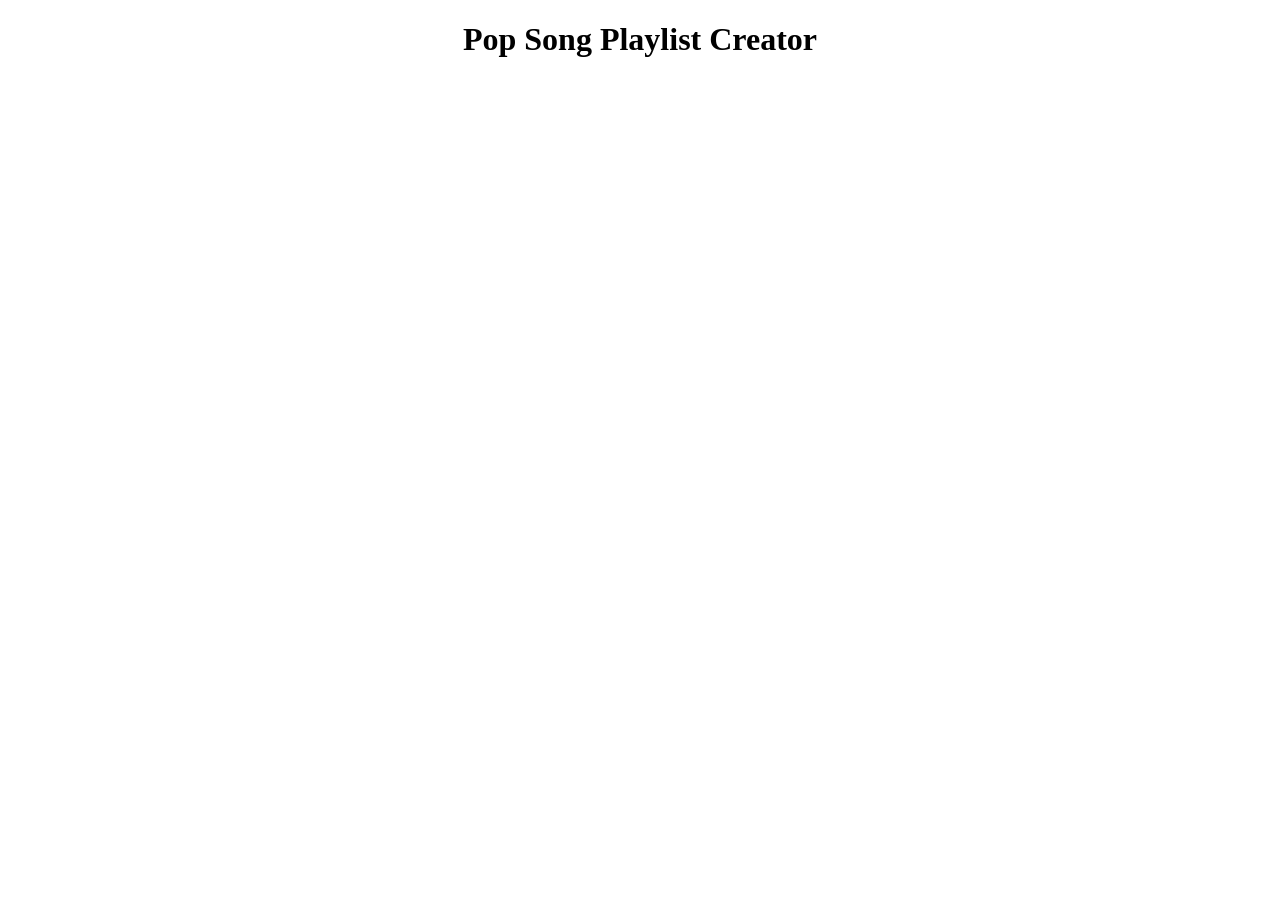
==== index.html @ 1c69dfdd "undo width and height changes" ====
<!DOCTYPE html>

<head>
  <meta charset="utf-8">
  <title>Pop Song Playlist</title>
</head>

<body>
<script src="https://d3js.org/d3.v4.js"></script>
<script src="https://bl.ocks.org/syntagmatic/raw/3341641/render-queue.js"></script>
<link rel="stylesheet" href="styles.css"></link>

<h1 style="text-align: center">Pop Song Playlist Creator</h1>

<span></span>

<table id="split" style="margin-left: auto; margin-right: auto">
    <thead></thead>
    <tbody></tbody>
</table>

<script>
var margin = {top: 10, right: 110, bottom: 20, left: 188},
    width = document.body.clientWidth - margin.left - margin.right,
    height = 740 - margin.top - margin.bottom,
    innerHeight = height - 2;

var devicePixelRatio = window.devicePixelRatio || 1;

var types = {
  "Number": {
    key: "Number",
    coerce: function(d) { return +d; },
    extent: d3.extent,
    within: function(d, extent, dim) { return extent[0] <= dim.scale(d) && dim.scale(d) <= extent[1]; },
    defaultScale: d3.scaleLinear().range([innerHeight, 0])
  },
  "String": {
    key: "String",
    coerce: String,
    extent: function (data) { return data.sort(); },
    within: function(d, extent, dim) { return extent[0] <= dim.scale(d) && dim.scale(d) <= extent[1]; },
    defaultScale: d3.scalePoint().range([0, innerHeight])
  },
  "Date": {
    key: "Date",
    coerce: function(d) { return new Date(d); },
    extent: d3.extent,
    within: function(d, extent, dim) { return extent[0] <= dim.scale(d) && dim.scale(d) <= extent[1]; },
    defaultScale: d3.scaleTime().range([innerHeight, 0])
  }
};

var dimensions = [
  {
    key: "Year",
    description: "Year",
    type: types["Number"]
  },
  {
    key: "Beats Per Minute (BPM)",
    type: types["Number"],
    description: "Beats Per Minute (BPM)",
  },
  {
    key: "Energy",
    type: types["Number"],
    description: "Energy",
  },
  {
    key: "Danceability",
    description: "Danceability",
    type: types["Number"]
  },
  {
    key: "Loudness (dB)",
    description: "Loudness (dB)",
    type: types["Number"]
  },
  {
    key: "Popularity",
    description: "Popularity",
    type: types["Number"]
  },
];


var xscale = d3.scalePoint()
    .domain(d3.range(dimensions.length))
    .range([0, width]);

var yAxis = d3.axisLeft().tickFormat(d3.format("d"));

var container = d3.select("span").append("div")
    .attr("class", "parcoords")
    .style("width", width + margin.left + margin.right + "px")
    .style("height", height + margin.top + margin.bottom + "px");

// var dog = container.append("svg")
//     .attr("width", width + margin.left + margin.right)
//     .attr("height", 0)
//   .append("g")
//     .attr("transform", "translate(" + margin.left + "," + margin.top + ")")

var canvas = container.append("canvas")
    .attr("width", width * devicePixelRatio)
    .attr("height", height * devicePixelRatio)
    .style("width", width + "px")
    .style("height", height + "px")
    .style("margin-top", margin.top + "px")
    .style("margin-left", margin.left + "px")
    // this is the only way to shift the lines up but it still doesn't go all the way up
    .style("margin-top",  23 + "px")

var svg = d3.select("span").append("svg")
    .attr("width", width + margin.left + margin.right)
    .attr("height", height + margin.top + margin.bottom)
    .style("margin-top",  -1000 + "px")
  .append("g")
    .attr("transform", "translate(" + margin.left + "," + margin.top + ")")
    .style("margin-top", 0 + "px")



//var output = container.append("pre");


var ctx = canvas.node().getContext("2d");
ctx.globalCompositeOperation = 'darken';
ctx.globalAlpha = 0.15;
ctx.lineWidth = 1.5;
ctx.scale(devicePixelRatio, devicePixelRatio);

// var output = d3.select("span").append("pre");

var axes = svg.selectAll(".axis")
    .data(dimensions)
  .enter().append("g")
    .attr("class", function(d) { return "axis " + d.key.replace(/ /g, "_"); })
    .attr("transform", function(d,i) { return "translate(" + xscale(i) + ")"; });

d3.csv("popsongsformat4.csv", function(error, data) {
  if (error) throw error;

  data.forEach(function(d) {
    dimensions.forEach(function(p) {
      d[p.key] = !d[p.key] ? null : p.type.coerce(d[p.key]);
    });

    // truncate long text strings to fit in data table
    for (var key in d) {
      if (d[key] && d[key].length > 35) d[key] = d[key].slice(0,36);
    }
  });

  // type/dimension default setting happens here
  columns = ["Title", "Artist"];
  dimensions.forEach(function(dim) {
    if (!("domain" in dim)) {
      // detect domain using dimension type's extent function
      dim.domain = d3_functor(dim.type.extent)(data.map(function(d) { return d[dim.key]; }));
      columns.push(dim.key);
    }
    if (!("scale" in dim)) {
      // use type's default scale for dimension
      dim.scale = dim.type.defaultScale.copy();
    }
    dim.scale.domain(dim.domain);
  });

  d3.select("thead").selectAll("th").data(columns).enter().append("th").text(d => d);

  var tr = d3.select("tbody").selectAll("tr")
      .data(data).enter().append("tr")

  var td = tr.selectAll("td")
      .data(d => d3.values(d))
      .enter().append("td")
      .text(d => d)

  d3.selectAll("td")
      .filter((d, i) => i % columns.length > 1)
      .attr("style", "text-align: center");

  var render = renderQueue(draw).rate(30);

  ctx.clearRect(0,0,width,height);
  ctx.globalAlpha = d3.min([1.15/Math.pow(data.length,0.3),1]);
  render(data);

  axes.append("g")
      .each(function(d) {
        var renderAxis = "axis" in d
          ? d.axis.scale(d.scale)  // custom axis
          : yAxis.scale(d.scale);  // default axis
        d3.select(this).call(renderAxis);
      })
    .append("text")
      .attr("class", "title")
      .attr("text-anchor", "start")
      .text(function(d) { return "description" in d ? d.description : d.key; });

  // Add and store a brush for each axis.
  axes.append("g")
      .attr("class", "brush")
      .each(function(d) {
        d3.select(this).call(d.brush = d3.brushY()
          .extent([[-10,0], [10,height]])
          .on("start", brushstart)
          .on("brush", brush)
          .on("end", brush)
        )
      })
    .selectAll("rect")
      .attr("x", -8)
      .attr("width", 16);

  d3.selectAll(".axis.pl_discmethod .tick text")
    .style("fill", 'grey');

  // output.text(d3.tsvFormat(data));

  function project(d) {
    return dimensions.map(function(p,i) {
      // check if data element has property and contains a value
      if (
        !(p.key in d) ||
        d[p.key] === null
      ) return null;

      return [xscale(i),p.scale(d[p.key])];
    });
  };

  function draw(d) {
    ctx.strokeStyle = 'green';
    ctx.beginPath();
    var coords = project(d);
    coords.forEach(function(p,i) {
      // this avoids rendering null values as 0
      if (p === null) {
        // this bit renders horizontal lines on the previous/next
        // dimensions, so that sandwiched null values are visible
        if (i > 0) {
          var prev = coords[i-1];
          if (prev !== null) {
            ctx.moveTo(prev[0],prev[1]);
            ctx.lineTo(prev[0]+6,prev[1]);
          }
        }
        if (i < coords.length-1) {
          var next = coords[i+1];
          if (next !== null) {
            ctx.moveTo(next[0]-6,next[1]);
          }
        }
        return;
      }

      if (i == 0) {
        ctx.moveTo(p[0],p[1]);
        return;
      }

      ctx.lineTo(p[0],p[1]);
    });
    ctx.stroke();
  }

  function brushstart() {
    d3.event.sourceEvent.stopPropagation();
  }

  // Handles a brush event, toggling the display of foreground lines.
  function brush() {
    render.invalidate();

    var actives = [];
    svg.selectAll(".axis .brush")
      .filter(function(d) {
        return d3.brushSelection(this);
      })
      .each(function(d) {
        actives.push({
          dimension: d,
          extent: d3.brushSelection(this)
        });
      });

    var selected = data.filter(function(d) {
      if (actives.every(function(active) {
          var dim = active.dimension;
          // test if point is within extents for each active brush
          return dim.type.within(d[dim.key], active.extent, dim);
        })) {
        return true;
      }
    });

    ctx.clearRect(0,0,width,height);
    ctx.globalAlpha = d3.min([0.85/Math.pow(selected.length,0.3),1]);
    render(selected);

    // output.text(d3.tsvFormat(selected));

    d3.select("tbody").html("");

    var tr = d3.select("tbody").selectAll("tr")
        .data(selected).enter().append("tr")

    var td = tr.selectAll("td")
      .data(d => d3.values(d))
      .enter().append("td")
      .text(d => d)

    d3.selectAll("td")
        .filter((d, i) => i % columns.length > 1)
        .attr("style", "text-align: center");
  }
});

function d3_functor(v) {
  return typeof v === "function" ? v : function() { return v; };
};
</script>
</body>
---- styles.css ----
body {
  min-width: 760px;
}

.parcoords {
  display: block;
}

.parcoords svg,
.parcoords canvas {
  font: 10px sans-serif;
  position: absolute;
}

.parcoords canvas {
  opacity: 0.9;
  pointer-events: none;
}

.axis .title {
  font-size: 10px;
  
  fill: #222;
}

.axis line,
.axis path {
  fill: none;
  stroke: #ccc;
  stroke-width: 1px;
}

.axis .tick text {
  fill: #222;
  pointer-events: none;
}

.axis.pl_facility .tick text,
.axis.pl_instrument .tick text,
.axis.st_spstr .tick text {
  font-size: 6px; 
}

.axis.pl_telescope .tick text {
  font-size: 5px; 
}

.axis:hover line,
.axis:hover path,
.axis.active line,
.axis.active path {
  fill: none;
  stroke: #222;
  stroke-width: 1px;
}

.axis:hover .title {
  font-weight: bold;
}

.axis:hover .tick text {
  opacity: 1;
}

.axis.active .title {
  font-weight: bold;
}

.axis.active .tick text {
  opacity: 1;
  font-weight: bold;
}

.brush .extent {
  fill-opacity: .3;
  stroke: #fff;
  stroke-width: 1px;
}

pre {
  width: 100%;
  height: 300px;
  margin: 6px 12px;
  tab-size: 40;
  font-size: 10px;
  overflow: auto;
}
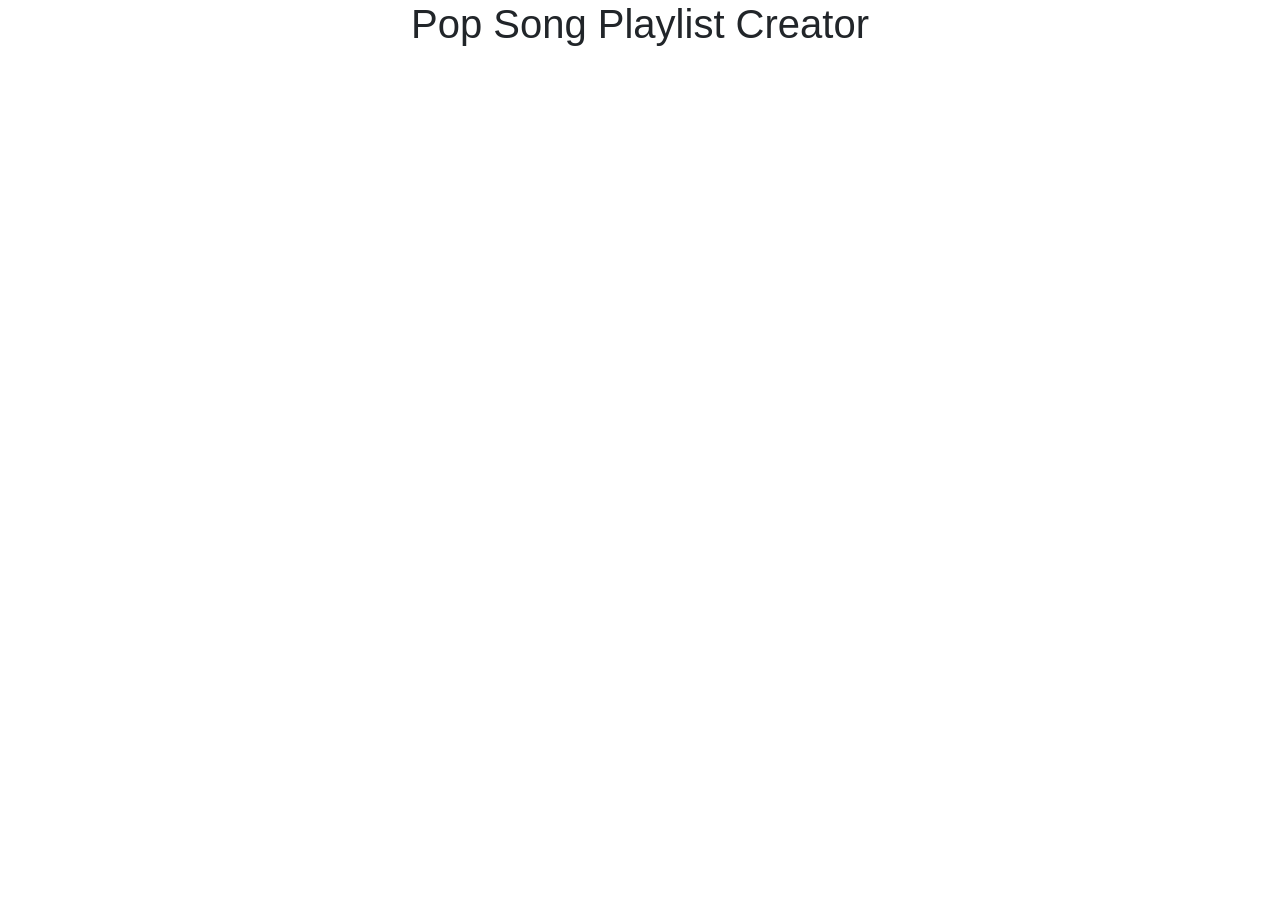
==== commit 69652c32: "added bootstrap css table instead of output" ====
--- a/index.html
+++ b/index.html
@@ -4,21 +4,19 @@
 <head>
   <meta charset="utf-8">
   <title>Pop Song Playlist</title>
+   <style>
+    h1 {text-align: center;}
+   </style>
+   <script src="https://d3js.org/d3.v4.js"></script>
+   <script src="https://bl.ocks.org/syntagmatic/raw/3341641/render-queue.js"></script>
+   <link rel="stylesheet" href="https://stackpath.bootstrapcdn.com/bootstrap/4.3.1/css/bootstrap.min.css" integrity="sha384-ggOyR0iXCbMQv3Xipma34MD+dH/1fQ784/j6cY/iJTQUOhcWr7x9JvoRxT2MZw1T" crossorigin="anonymous">
+   
+   <link rel="stylesheet" href="styles.css"></link>
 </head>
 
 <body>
-<script src="https://d3js.org/d3.v4.js"></script>
-<script src="https://bl.ocks.org/syntagmatic/raw/3341641/render-queue.js"></script>
-<link rel="stylesheet" href="styles.css"></link>
-
-<h1 style="text-align: center">Pop Song Playlist Creator</h1>
-
-<span></span>
-
-<table id="split" style="margin-left: auto; margin-right: auto">
-    <thead></thead>
-    <tbody></tbody>
-</table>
+  <h1>Pop Song Playlist Creator</h1>
+
 
 <script>
 var margin = {top: 10, right: 110, bottom: 20, left: 188},
@@ -92,16 +90,10 @@
 
 var yAxis = d3.axisLeft().tickFormat(d3.format("d"));
 
-var container = d3.select("span").append("div")
+var container = d3.select("body").append("div")
     .attr("class", "parcoords")
     .style("width", width + margin.left + margin.right + "px")
     .style("height", height + margin.top + margin.bottom + "px");
-
-// var dog = container.append("svg")
-//     .attr("width", width + margin.left + margin.right)
-//     .attr("height", 0)
-//   .append("g")
-//     .attr("transform", "translate(" + margin.left + "," + margin.top + ")")
 
 var canvas = container.append("canvas")
     .attr("width", width * devicePixelRatio)
@@ -111,12 +103,12 @@
     .style("margin-top", margin.top + "px")
     .style("margin-left", margin.left + "px")
     // this is the only way to shift the lines up but it still doesn't go all the way up
-    .style("margin-top",  23 + "px")
-
-var svg = d3.select("span").append("svg")
+    .style("margin-top",  50 + "px")
+
+var svg = d3.select("body").append("svg")
     .attr("width", width + margin.left + margin.right)
     .attr("height", height + margin.top + margin.bottom)
-    .style("margin-top",  -1000 + "px")
+    .style("margin-top",  -700 + "px")
   .append("g")
     .attr("transform", "translate(" + margin.left + "," + margin.top + ")")
     .style("margin-top", 0 + "px")
@@ -132,7 +124,16 @@
 ctx.lineWidth = 1.5;
 ctx.scale(devicePixelRatio, devicePixelRatio);
 
-// var output = d3.select("span").append("pre");
+//var output = d3.select("body").append("pre");
+
+var table = d3.select("body").append("div").attr("class", "row")
+            .append("div").attr("class", "col-12")
+            .append("table").attr("class", "table")
+            .style("margin-top",  0 + "px")
+
+var thead = d3.select("table").append("thead");
+
+var tablebody = table.append("tbody");
 
 var axes = svg.selectAll(".axis")
     .data(dimensions)
@@ -155,12 +156,10 @@
   });
 
   // type/dimension default setting happens here
-  columns = ["Title", "Artist"];
   dimensions.forEach(function(dim) {
     if (!("domain" in dim)) {
       // detect domain using dimension type's extent function
       dim.domain = d3_functor(dim.type.extent)(data.map(function(d) { return d[dim.key]; }));
-      columns.push(dim.key);
     }
     if (!("scale" in dim)) {
       // use type's default scale for dimension
@@ -168,20 +167,6 @@
     }
     dim.scale.domain(dim.domain);
   });
-
-  d3.select("thead").selectAll("th").data(columns).enter().append("th").text(d => d);
-
-  var tr = d3.select("tbody").selectAll("tr")
-      .data(data).enter().append("tr")
-
-  var td = tr.selectAll("td")
-      .data(d => d3.values(d))
-      .enter().append("td")
-      .text(d => d)
-
-  d3.selectAll("td")
-      .filter((d, i) => i % columns.length > 1)
-      .attr("style", "text-align: center");
 
   var render = renderQueue(draw).rate(30);
 
@@ -219,7 +204,33 @@
   d3.selectAll(".axis.pl_discmethod .tick text")
     .style("fill", 'grey');
 
-  // output.text(d3.tsvFormat(data));
+  console.log(data);
+  count = 0;
+  count1 = 0;
+  thead.append("th").text("Title");
+  thead.append("th").text("Artist");
+  thead.append("th").text("Year");
+  thead.append("th").text("Beats Per Minute (BPM)");
+  thead.append("th").text("Energy");
+  thead.append("th").text("Danceability");
+  thead.append("th").text("Loudness (dB)");
+  thead.append("th").text("Popularity");
+  for (var dog in data) {
+    console.log(data[dog]["Title"]);
+    var id = "id" + count;
+    tablebody.append("tr").attr("id", id);
+    d3.select("#"+id).append("td").text(data[dog]["Title"]);
+    d3.select("#"+id).append("td").text(data[dog]["Artist"]);
+    d3.select("#"+id).append("td").text(data[dog]["Year"]);
+    d3.select("#"+id).append("td").text(data[dog]["Beats Per Minute (BPM)"]);
+    d3.select("#"+id).append("td").text(data[dog]["Energy"]);
+    d3.select("#"+id).append("td").text(data[dog]["Danceability"]);
+    d3.select("#"+id).append("td").text(data[dog]["Loudness (dB)"]);
+    d3.select("#"+id).append("td").text(data[dog]["Popularity"]);
+    count++;
+  }
+    
+  //output.text(d3.tsvFormat(data.slice(0,24)));
 
   function project(d) {
     return dimensions.map(function(p,i) {
@@ -257,7 +268,7 @@
         }
         return;
       }
-
+      
       if (i == 0) {
         ctx.moveTo(p[0],p[1]);
         return;
@@ -297,26 +308,31 @@
         return true;
       }
     });
-
+    
     ctx.clearRect(0,0,width,height);
     ctx.globalAlpha = d3.min([0.85/Math.pow(selected.length,0.3),1]);
     render(selected);
-
-    // output.text(d3.tsvFormat(selected));
-
-    d3.select("tbody").html("");
-
-    var tr = d3.select("tbody").selectAll("tr")
-        .data(selected).enter().append("tr")
-
-    var td = tr.selectAll("td")
-      .data(d => d3.values(d))
-      .enter().append("td")
-      .text(d => d)
-
-    d3.selectAll("td")
-        .filter((d, i) => i % columns.length > 1)
-        .attr("style", "text-align: center");
+    //console.log(selected.slice(0,24));
+    tablebody.remove();
+    tablebody = table.append("tbody");
+    
+    for (var dog in selected) {
+      console.log(data[dog]["Title"]);
+      var id = "id" + count;
+      tablebody.append("tr").attr("id", id);
+      d3.select("#"+id).append("td").text(data[dog]["Title"]);
+      d3.select("#"+id).append("td").text(data[dog]["Artist"]);
+      d3.select("#"+id).append("td").text(data[dog]["Year"]);
+      d3.select("#"+id).append("td").text(data[dog]["Beats Per Minute (BPM)"]);
+      d3.select("#"+id).append("td").text(data[dog]["Energy"]);
+      d3.select("#"+id).append("td").text(data[dog]["Danceability"]);
+      d3.select("#"+id).append("td").text(data[dog]["Loudness (dB)"]);
+      d3.select("#"+id).append("td").text(data[dog]["Popularity"]);
+      count++;
+    }
+
+
+    //output.text(d3.tsvFormat(selected.slice(0,24)));
   }
 });
 
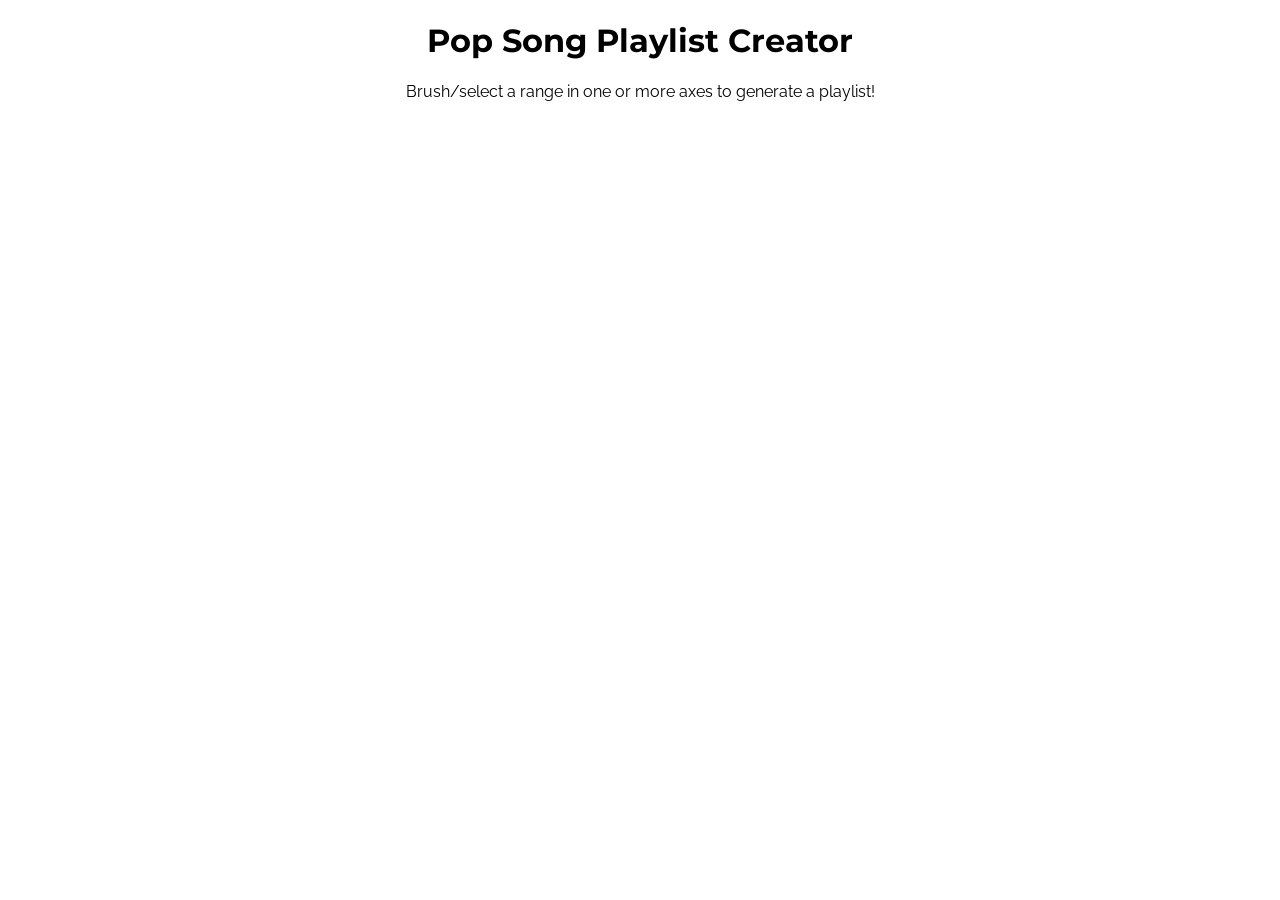
==== commit 12db100a: "heading styling" ====
--- a/index.html
+++ b/index.html
@@ -7,16 +7,16 @@
    <style>
     h1 {text-align: center;}
    </style>
-   <script src="https://d3js.org/d3.v4.js"></script>
-   <script src="https://bl.ocks.org/syntagmatic/raw/3341641/render-queue.js"></script>
-   <link rel="stylesheet" href="https://stackpath.bootstrapcdn.com/bootstrap/4.3.1/css/bootstrap.min.css" integrity="sha384-ggOyR0iXCbMQv3Xipma34MD+dH/1fQ784/j6cY/iJTQUOhcWr7x9JvoRxT2MZw1T" crossorigin="anonymous">
-   
-   <link rel="stylesheet" href="styles.css"></link>
 </head>
 
 <body>
-  <h1>Pop Song Playlist Creator</h1>
-
+<script src="https://d3js.org/d3.v4.js"></script>
+<script src="https://bl.ocks.org/syntagmatic/raw/3341641/render-queue.js"></script>
+<link rel="stylesheet" href="styles.css"></link>
+
+<h1>Pop Song Playlist Creator</h1>
+
+<p>Brush/select a range in one or more axes to generate a playlist!</p>
 
 <script>
 var margin = {top: 10, right: 110, bottom: 20, left: 188},
@@ -94,6 +94,12 @@
     .attr("class", "parcoords")
     .style("width", width + margin.left + margin.right + "px")
     .style("height", height + margin.top + margin.bottom + "px");
+
+// var dog = container.append("svg")
+//     .attr("width", width + margin.left + margin.right)
+//     .attr("height", 0)
+//   .append("g")
+//     .attr("transform", "translate(" + margin.left + "," + margin.top + ")")
 
 var canvas = container.append("canvas")
     .attr("width", width * devicePixelRatio)
@@ -103,12 +109,12 @@
     .style("margin-top", margin.top + "px")
     .style("margin-left", margin.left + "px")
     // this is the only way to shift the lines up but it still doesn't go all the way up
-    .style("margin-top",  50 + "px")
+    .style("margin-top",  23 + "px")
 
 var svg = d3.select("body").append("svg")
     .attr("width", width + margin.left + margin.right)
     .attr("height", height + margin.top + margin.bottom)
-    .style("margin-top",  -700 + "px")
+    .style("margin-top",  -1000 + "px")
   .append("g")
     .attr("transform", "translate(" + margin.left + "," + margin.top + ")")
     .style("margin-top", 0 + "px")
@@ -124,16 +130,7 @@
 ctx.lineWidth = 1.5;
 ctx.scale(devicePixelRatio, devicePixelRatio);
 
-//var output = d3.select("body").append("pre");
-
-var table = d3.select("body").append("div").attr("class", "row")
-            .append("div").attr("class", "col-12")
-            .append("table").attr("class", "table")
-            .style("margin-top",  0 + "px")
-
-var thead = d3.select("table").append("thead");
-
-var tablebody = table.append("tbody");
+var output = d3.select("body").append("pre");
 
 var axes = svg.selectAll(".axis")
     .data(dimensions)
@@ -203,34 +200,8 @@
 
   d3.selectAll(".axis.pl_discmethod .tick text")
     .style("fill", 'grey');
-
-  console.log(data);
-  count = 0;
-  count1 = 0;
-  thead.append("th").text("Title");
-  thead.append("th").text("Artist");
-  thead.append("th").text("Year");
-  thead.append("th").text("Beats Per Minute (BPM)");
-  thead.append("th").text("Energy");
-  thead.append("th").text("Danceability");
-  thead.append("th").text("Loudness (dB)");
-  thead.append("th").text("Popularity");
-  for (var dog in data) {
-    console.log(data[dog]["Title"]);
-    var id = "id" + count;
-    tablebody.append("tr").attr("id", id);
-    d3.select("#"+id).append("td").text(data[dog]["Title"]);
-    d3.select("#"+id).append("td").text(data[dog]["Artist"]);
-    d3.select("#"+id).append("td").text(data[dog]["Year"]);
-    d3.select("#"+id).append("td").text(data[dog]["Beats Per Minute (BPM)"]);
-    d3.select("#"+id).append("td").text(data[dog]["Energy"]);
-    d3.select("#"+id).append("td").text(data[dog]["Danceability"]);
-    d3.select("#"+id).append("td").text(data[dog]["Loudness (dB)"]);
-    d3.select("#"+id).append("td").text(data[dog]["Popularity"]);
-    count++;
-  }
     
-  //output.text(d3.tsvFormat(data.slice(0,24)));
+  output.text(d3.tsvFormat(data));
 
   function project(d) {
     return dimensions.map(function(p,i) {
@@ -312,27 +283,8 @@
     ctx.clearRect(0,0,width,height);
     ctx.globalAlpha = d3.min([0.85/Math.pow(selected.length,0.3),1]);
     render(selected);
-    //console.log(selected.slice(0,24));
-    tablebody.remove();
-    tablebody = table.append("tbody");
-    
-    for (var dog in selected) {
-      console.log(data[dog]["Title"]);
-      var id = "id" + count;
-      tablebody.append("tr").attr("id", id);
-      d3.select("#"+id).append("td").text(data[dog]["Title"]);
-      d3.select("#"+id).append("td").text(data[dog]["Artist"]);
-      d3.select("#"+id).append("td").text(data[dog]["Year"]);
-      d3.select("#"+id).append("td").text(data[dog]["Beats Per Minute (BPM)"]);
-      d3.select("#"+id).append("td").text(data[dog]["Energy"]);
-      d3.select("#"+id).append("td").text(data[dog]["Danceability"]);
-      d3.select("#"+id).append("td").text(data[dog]["Loudness (dB)"]);
-      d3.select("#"+id).append("td").text(data[dog]["Popularity"]);
-      count++;
-    }
-
-
-    //output.text(d3.tsvFormat(selected.slice(0,24)));
+
+    output.text(d3.tsvFormat(selected.slice(0,24)));
   }
 });
 
--- a/styles.css
+++ b/styles.css
@@ -1,5 +1,16 @@
+@import url('https://fonts.googleapis.com/css2?family=Montserrat:wght@500&family=Raleway&display=swap');
 body {
   min-width: 760px;
+}
+
+h1 {
+  text-align: center;
+  font-family: 'Montserrat', sans-serif;
+}
+
+p {
+  text-align: center;
+  font-family: 'Raleway', sans-serif;
 }
 
 .parcoords {
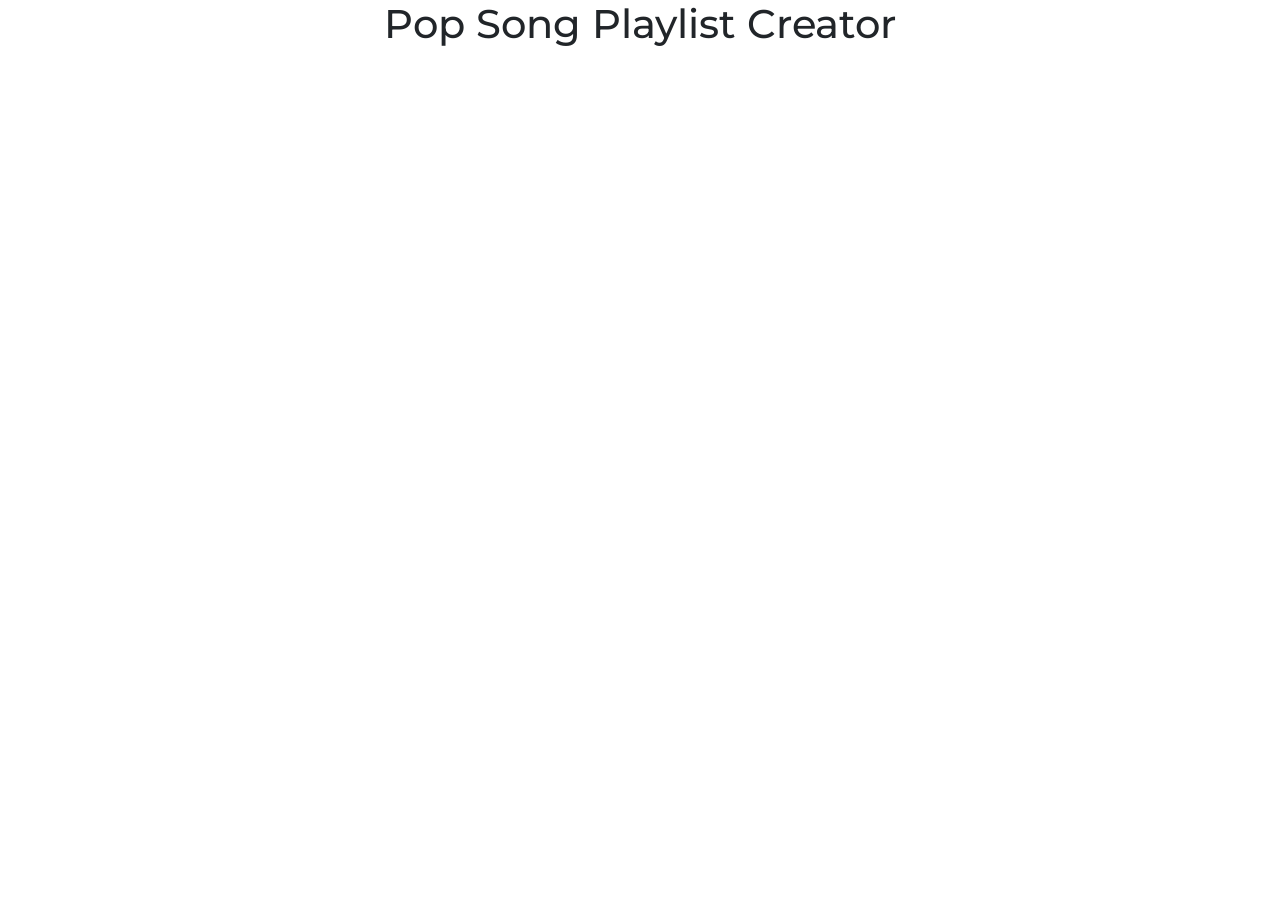
==== commit d1eac33e: "added styling to Lars's table" ====
--- a/index.html
+++ b/index.html
@@ -4,19 +4,22 @@
 <head>
   <meta charset="utf-8">
   <title>Pop Song Playlist</title>
-   <style>
-    h1 {text-align: center;}
-   </style>
 </head>
 
 <body>
 <script src="https://d3js.org/d3.v4.js"></script>
 <script src="https://bl.ocks.org/syntagmatic/raw/3341641/render-queue.js"></script>
+<link rel="stylesheet" href="https://stackpath.bootstrapcdn.com/bootstrap/4.3.1/css/bootstrap.min.css" integrity="sha384-ggOyR0iXCbMQv3Xipma34MD+dH/1fQ784/j6cY/iJTQUOhcWr7x9JvoRxT2MZw1T" crossorigin="anonymous">
 <link rel="stylesheet" href="styles.css"></link>
 
-<h1>Pop Song Playlist Creator</h1>
-
-<p>Brush/select a range in one or more axes to generate a playlist!</p>
+<h1 style="text-align: center">Pop Song Playlist Creator</h1>
+
+<span></span>
+
+<table class="table" id="split" style="margin-left: auto; margin-right: auto">
+    <thead></thead>
+    <tbody></tbody>
+</table>
 
 <script>
 var margin = {top: 10, right: 110, bottom: 20, left: 188},
@@ -90,7 +93,7 @@
 
 var yAxis = d3.axisLeft().tickFormat(d3.format("d"));
 
-var container = d3.select("body").append("div")
+var container = d3.select("span").append("div")
     .attr("class", "parcoords")
     .style("width", width + margin.left + margin.right + "px")
     .style("height", height + margin.top + margin.bottom + "px");
@@ -109,12 +112,12 @@
     .style("margin-top", margin.top + "px")
     .style("margin-left", margin.left + "px")
     // this is the only way to shift the lines up but it still doesn't go all the way up
-    .style("margin-top",  23 + "px")
-
-var svg = d3.select("body").append("svg")
+    .style("margin-top",  50 + "px")
+
+var svg = d3.select("span").append("svg")
     .attr("width", width + margin.left + margin.right)
     .attr("height", height + margin.top + margin.bottom)
-    .style("margin-top",  -1000 + "px")
+    .style("margin-top",  -700 + "px")
   .append("g")
     .attr("transform", "translate(" + margin.left + "," + margin.top + ")")
     .style("margin-top", 0 + "px")
@@ -130,7 +133,7 @@
 ctx.lineWidth = 1.5;
 ctx.scale(devicePixelRatio, devicePixelRatio);
 
-var output = d3.select("body").append("pre");
+// var output = d3.select("span").append("pre");
 
 var axes = svg.selectAll(".axis")
     .data(dimensions)
@@ -153,10 +156,12 @@
   });
 
   // type/dimension default setting happens here
+  columns = ["Title", "Artist"];
   dimensions.forEach(function(dim) {
     if (!("domain" in dim)) {
       // detect domain using dimension type's extent function
       dim.domain = d3_functor(dim.type.extent)(data.map(function(d) { return d[dim.key]; }));
+      columns.push(dim.key);
     }
     if (!("scale" in dim)) {
       // use type's default scale for dimension
@@ -164,6 +169,21 @@
     }
     dim.scale.domain(dim.domain);
   });
+
+  d3.select("thead").selectAll("th").data(columns).enter()
+      .append("th").text(d => d).attr("style", "padding-left: 20px; padding-right: 20px");
+
+  var tr = d3.select("tbody").selectAll("tr")
+      .data(data).enter().append("tr")
+
+  var td = tr.selectAll("td")
+      .data(d => d3.values(d))
+      .enter().append("td")
+      .text(d => d)
+
+  d3.selectAll("td")
+      .filter((d, i) => i % columns.length > 1)
+      .attr("style", "text-align: center");
 
   var render = renderQueue(draw).rate(30);
 
@@ -200,8 +220,8 @@
 
   d3.selectAll(".axis.pl_discmethod .tick text")
     .style("fill", 'grey');
-    
-  output.text(d3.tsvFormat(data));
+
+  // output.text(d3.tsvFormat(data));
 
   function project(d) {
     return dimensions.map(function(p,i) {
@@ -239,7 +259,7 @@
         }
         return;
       }
-      
+
       if (i == 0) {
         ctx.moveTo(p[0],p[1]);
         return;
@@ -279,12 +299,26 @@
         return true;
       }
     });
-    
+
     ctx.clearRect(0,0,width,height);
     ctx.globalAlpha = d3.min([0.85/Math.pow(selected.length,0.3),1]);
     render(selected);
 
-    output.text(d3.tsvFormat(selected.slice(0,24)));
+    // output.text(d3.tsvFormat(selected));
+
+    d3.select("tbody").html("");
+
+    var tr = d3.select("tbody").selectAll("tr")
+        .data(selected).enter().append("tr")
+
+    var td = tr.selectAll("td")
+      .data(d => d3.values(d))
+      .enter().append("td")
+      .text(d => d)
+
+    d3.selectAll("td")
+        .filter((d, i) => i % columns.length > 1)
+        .attr("style", "text-align: center");
   }
 });
 
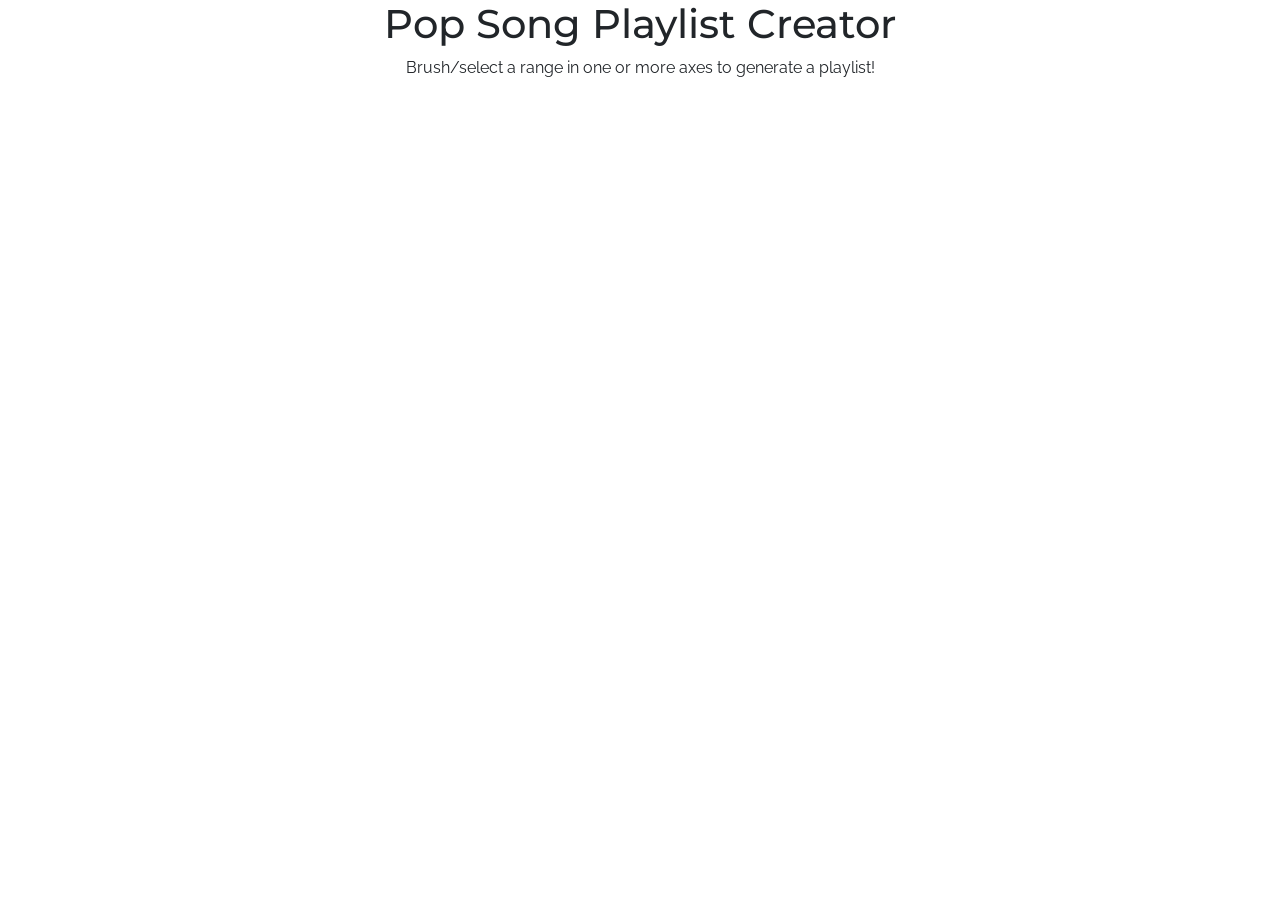
==== commit eb52bcc0: "adding a subtitle" ====
--- a/index.html
+++ b/index.html
@@ -1,26 +1,42 @@
 
 <!DOCTYPE html>
 
+<!-- Head -->
 <head>
   <meta charset="utf-8">
   <title>Pop Song Playlist</title>
 </head>
 
+<!-- Body -->
 <body>
+
+<!-- Load d3 -->
 <script src="https://d3js.org/d3.v4.js"></script>
+
+<!-- Load Render Queue -->
 <script src="https://bl.ocks.org/syntagmatic/raw/3341641/render-queue.js"></script>
+
+<!-- Load bootstrap -->
 <link rel="stylesheet" href="https://stackpath.bootstrapcdn.com/bootstrap/4.3.1/css/bootstrap.min.css" integrity="sha384-ggOyR0iXCbMQv3Xipma34MD+dH/1fQ784/j6cY/iJTQUOhcWr7x9JvoRxT2MZw1T" crossorigin="anonymous">
+
+<!-- Load CSS style sheet -->
 <link rel="stylesheet" href="styles.css"></link>
 
+<!-- Set the title -->
 <h1 style="text-align: center">Pop Song Playlist Creator</h1>
 
+<p>Brush/select a range in one or more axes to generate a playlist!</p>
+
 <span></span>
 
+<!-- Create the table that will hold the playlist as it updates based on user input -->
 <table class="table" id="split" style="margin-left: auto; margin-right: auto">
     <thead></thead>
     <tbody></tbody>
 </table>
 
+<!-- Script that controls the Parallel Coordinate Plot and user interaction, as well as
+updates the table -->
 <script>
 var margin = {top: 10, right: 110, bottom: 20, left: 188},
     width = document.body.clientWidth - margin.left - margin.right,
@@ -29,6 +45,7 @@
 
 var devicePixelRatio = window.devicePixelRatio || 1;
 
+// Labels for the PCP axes
 var types = {
   "Number": {
     key: "Number",
@@ -53,6 +70,7 @@
   }
 };
 
+// Labels for the table
 var dimensions = [
   {
     key: "Year",
@@ -86,24 +104,21 @@
   },
 ];
 
-
+// Create the scale for the x axis
 var xscale = d3.scalePoint()
     .domain(d3.range(dimensions.length))
     .range([0, width]);
 
+// Create the scale for the y axis
 var yAxis = d3.axisLeft().tickFormat(d3.format("d"));
 
+// Create the container
 var container = d3.select("span").append("div")
     .attr("class", "parcoords")
     .style("width", width + margin.left + margin.right + "px")
     .style("height", height + margin.top + margin.bottom + "px");
 
-// var dog = container.append("svg")
-//     .attr("width", width + margin.left + margin.right)
-//     .attr("height", 0)
-//   .append("g")
-//     .attr("transform", "translate(" + margin.left + "," + margin.top + ")")
-
+// append the canvas to the container
 var canvas = container.append("canvas")
     .attr("width", width * devicePixelRatio)
     .attr("height", height * devicePixelRatio)
@@ -114,6 +129,7 @@
     // this is the only way to shift the lines up but it still doesn't go all the way up
     .style("margin-top",  50 + "px")
 
+// Create the svg
 var svg = d3.select("span").append("svg")
     .attr("width", width + margin.left + margin.right)
     .attr("height", height + margin.top + margin.bottom)
@@ -122,25 +138,20 @@
     .attr("transform", "translate(" + margin.left + "," + margin.top + ")")
     .style("margin-top", 0 + "px")
 
-
-
-//var output = container.append("pre");
-
-
 var ctx = canvas.node().getContext("2d");
 ctx.globalCompositeOperation = 'darken';
 ctx.globalAlpha = 0.15;
 ctx.lineWidth = 1.5;
 ctx.scale(devicePixelRatio, devicePixelRatio);
 
-// var output = d3.select("span").append("pre");
-
+// Create the axes
 var axes = svg.selectAll(".axis")
     .data(dimensions)
   .enter().append("g")
     .attr("class", function(d) { return "axis " + d.key.replace(/ /g, "_"); })
     .attr("transform", function(d,i) { return "translate(" + xscale(i) + ")"; });
 
+// Read the data from the file
 d3.csv("popsongsformat4.csv", function(error, data) {
   if (error) throw error;
 
@@ -191,6 +202,7 @@
   ctx.globalAlpha = d3.min([1.15/Math.pow(data.length,0.3),1]);
   render(data);
 
+  // label the axes
   axes.append("g")
       .each(function(d) {
         var renderAxis = "axis" in d
@@ -221,8 +233,6 @@
   d3.selectAll(".axis.pl_discmethod .tick text")
     .style("fill", 'grey');
 
-  // output.text(d3.tsvFormat(data));
-
   function project(d) {
     return dimensions.map(function(p,i) {
       // check if data element has property and contains a value
@@ -235,6 +245,7 @@
     });
   };
 
+  // Draw the lines on the PCP
   function draw(d) {
     ctx.strokeStyle = 'green';
     ctx.beginPath();
@@ -270,6 +281,7 @@
     ctx.stroke();
   }
 
+  // This function is called when a brush is started
   function brushstart() {
     d3.event.sourceEvent.stopPropagation();
   }
@@ -290,6 +302,7 @@
         });
       });
 
+    // determine which song's lines are selected
     var selected = data.filter(function(d) {
       if (actives.every(function(active) {
           var dim = active.dimension;
@@ -304,8 +317,6 @@
     ctx.globalAlpha = d3.min([0.85/Math.pow(selected.length,0.3),1]);
     render(selected);
 
-    // output.text(d3.tsvFormat(selected));
-
     d3.select("tbody").html("");
 
     var tr = d3.select("tbody").selectAll("tr")
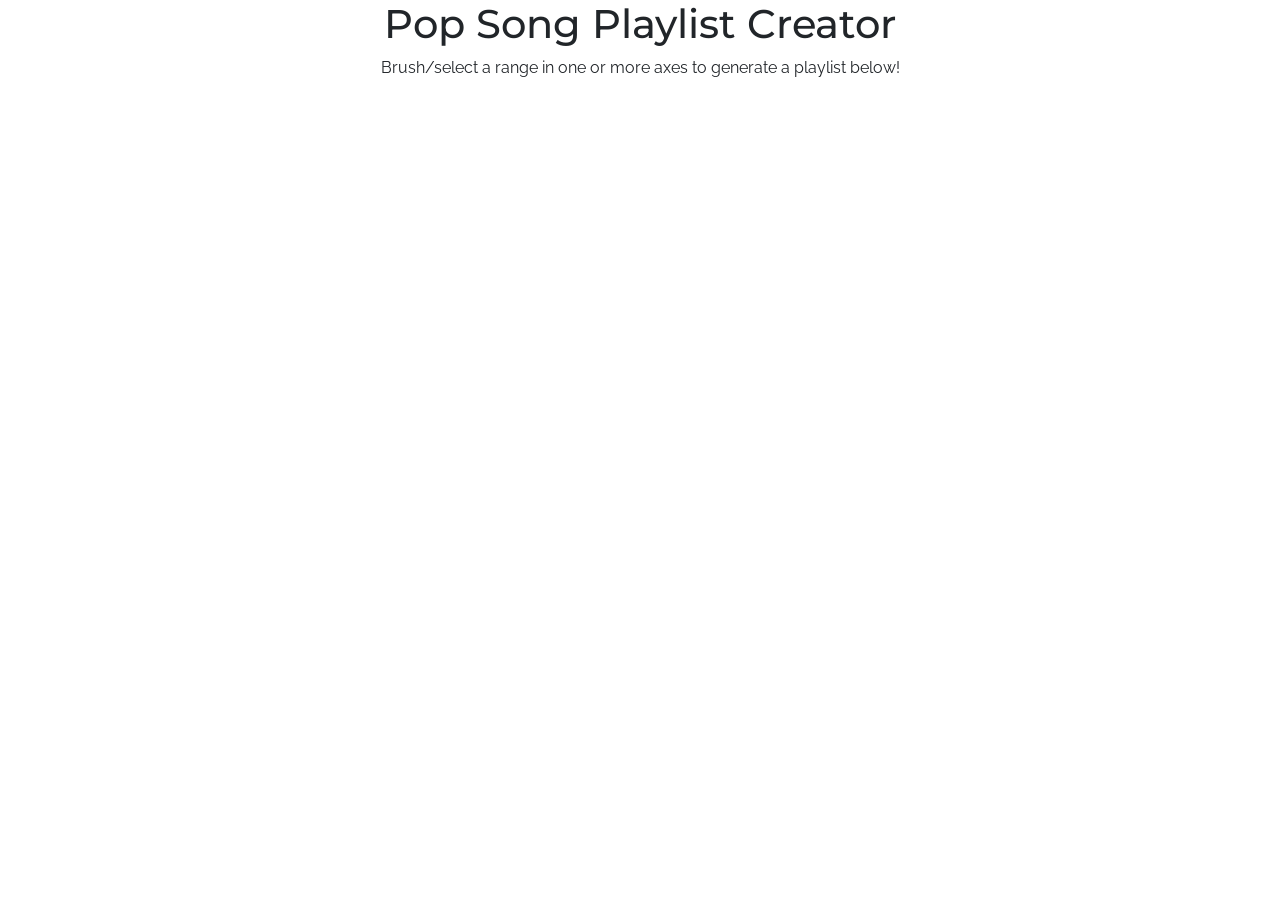
==== commit 66815c84: "styling" ====
--- a/index.html
+++ b/index.html
@@ -25,7 +25,7 @@
 <!-- Set the title -->
 <h1 style="text-align: center">Pop Song Playlist Creator</h1>
 
-<p>Brush/select a range in one or more axes to generate a playlist!</p>
+<p>Brush/select a range in one or more axes to generate a playlist below!</p>
 
 <span></span>
 
